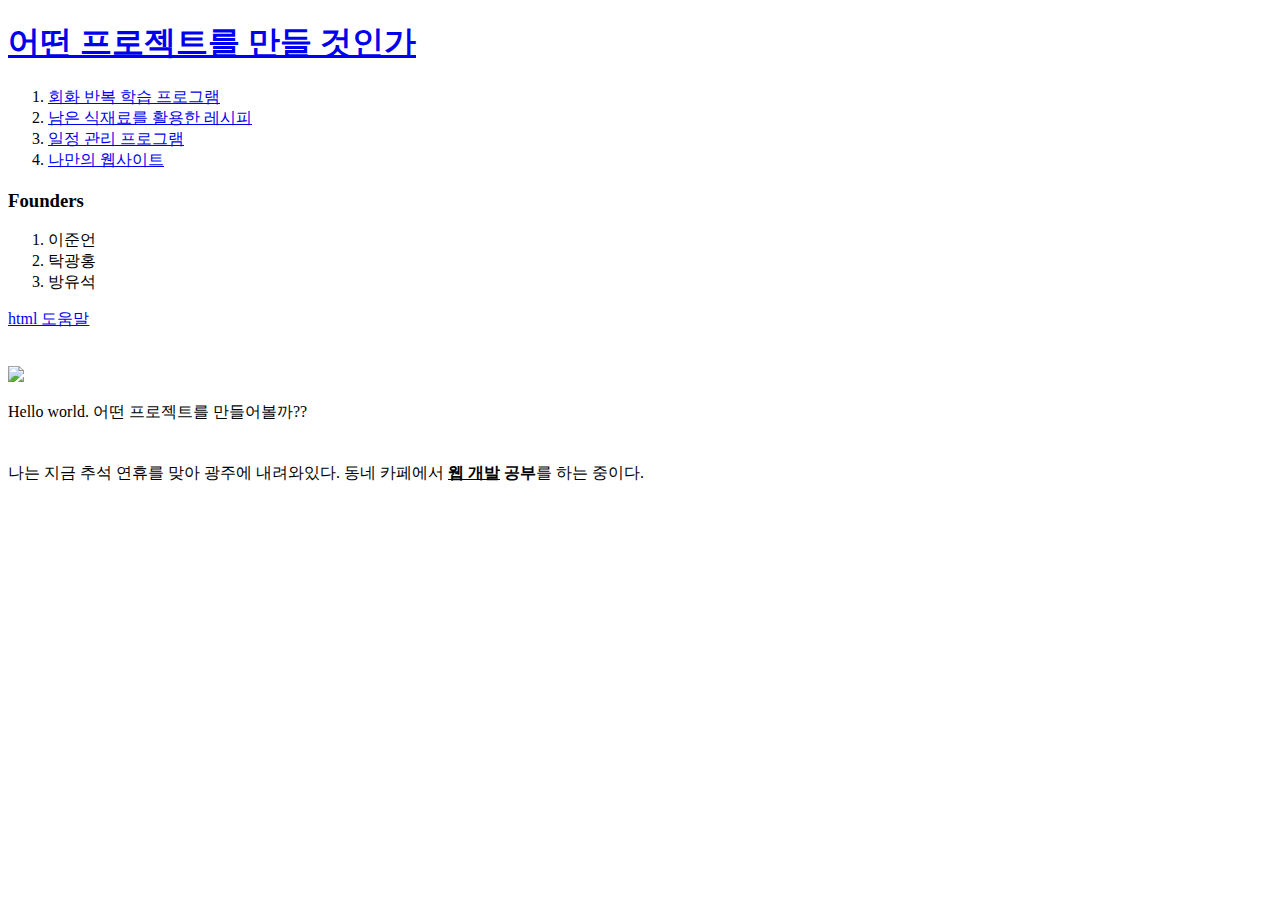
==== index.html @ 5dc7179d "Add files via upload" ====
<!doctype html>
<html>

    <head>
    <title>어떤 프로젝트를 만들 것인가.</title>
    <meta charset="utf-8">
    </head>

    <body>
    <h1><a href="index.html">어떤 프로젝트를 만들 것인가</a></h1>

    <ol>
        <li><a href="1.html", target="_blank">회화 반복 학습 프로그램</a></li>
        <li><a href="2.html", target="_blank">남은 식재료를 활용한 레시피</a></li>
        <li><a href="3.html", target="_blank">일정 관리 프로그램</a></li>
        <li><a href="4.html", target="_blank">나만의 웹사이트</a></li>
    </ol>


    <h3>Founders</h3>
    <ol>
        <li>이준언</li>
        <li>탁광홍</li>
        <li>방유석</li>

    </ol>

    <a href="https://www.w3.org/TR/2011/WD-html5-20110405/" target="'_blank" title="HTML 5 specification">html 도움말</a>
    <br><br><br>
    <img src="img1.jpg" width="100%">

    <p>Hello world.
    어떤 프로젝트를 만들어볼까?? </p>

    <p style="margin-top:40px;">나는 지금 추석 연휴를 맞아 광주에 내려와있다. 
    동네 카페에서 <strong><u>웹 개발</u> 공부</strong>를 하는 중이다.</p>

    </body>
</html>
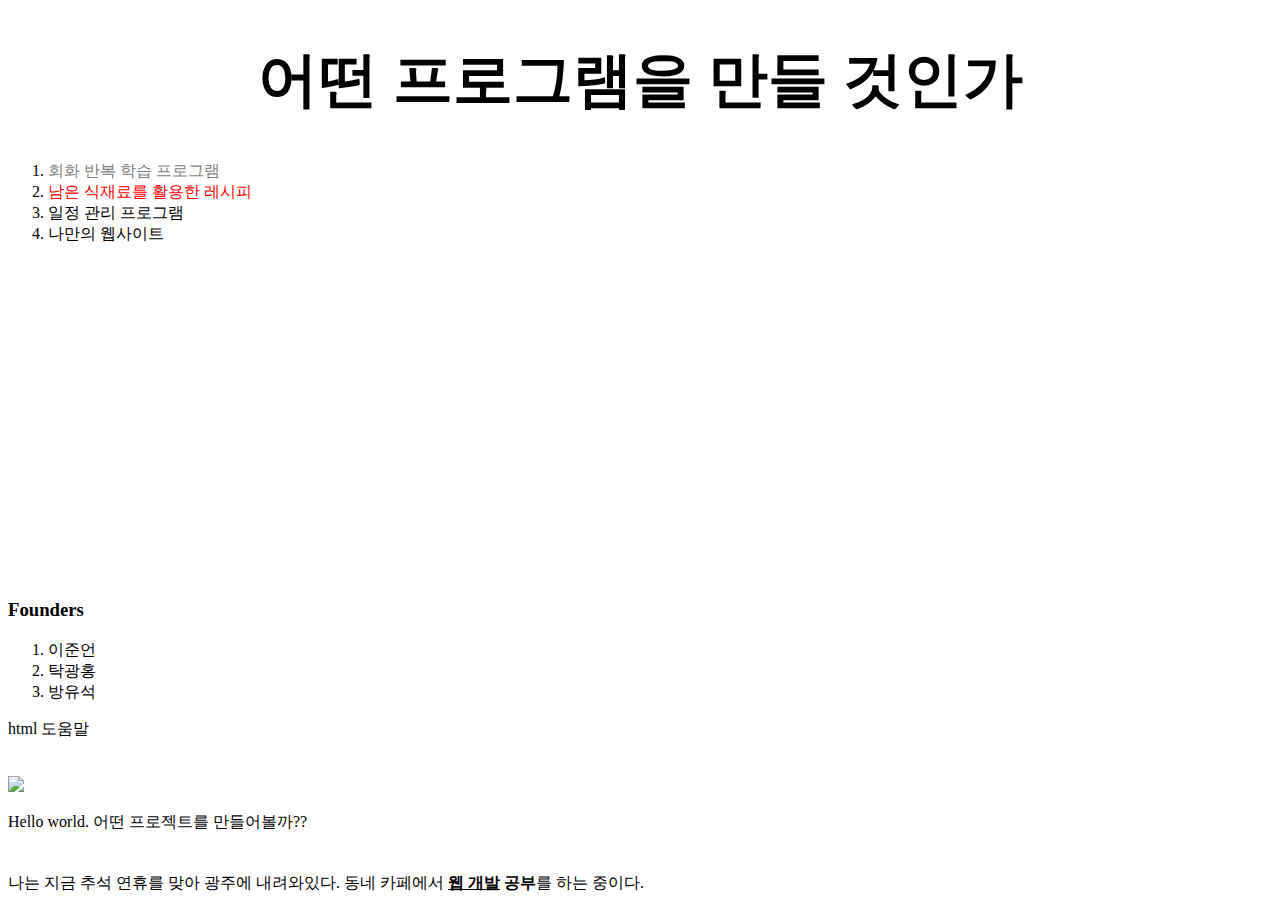
==== commit bc931e86: "~ CSS Chap.8" ====
--- a/index.html
+++ b/index.html
@@ -2,19 +2,112 @@
 <html>
 
     <head>
-    <title>어떤 프로젝트를 만들 것인가.</title>
+    <title>어떤 프로그램을 만들 것인가</title>
     <meta charset="utf-8">
+
+        <!-- Google tag (gtag.js) -->
+    <script async src="https://www.googletagmanager.com/gtag/js?id=G-XPDJLTXDBV"></script>
+    <script>
+    window.dataLayer = window.dataLayer || [];
+    function gtag(){dataLayer.push(arguments);}
+    gtag('js', new Date());
+
+    gtag('config', 'G-XPDJLTXDBV');
+    </script>
+    
+    <style>
+        a {      
+            color:black;
+            text-decoration: none;
+        }
+        
+        /* id가 active인 선택자를 선택 */
+        #active {
+            color:red;
+        }
+
+        /* class가 saw인 선택자를 선택하는 법 */
+
+        .saw {                        
+            color:gray;
+        }
+
+
+        h1 {
+            font-size:60px;
+            text-align:center;
+        }
+
+
+    </style>
+
     </head>
 
     <body>
-    <h1><a href="index.html">어떤 프로젝트를 만들 것인가</a></h1>
+    <h1><a href="index.html">어떤 프로그램을 만들 것인가</a></h1>
 
     <ol>
-        <li><a href="1.html", target="_blank">회화 반복 학습 프로그램</a></li>
-        <li><a href="2.html", target="_blank">남은 식재료를 활용한 레시피</a></li>
+        <li><a href="1.html", target="_blank" class="saw">회화 반복 학습 프로그램</a></li>
+        <li><a href="2.html", target="_blank" class="saw" id="active">남은 식재료를 활용한 레시피</a></li>
         <li><a href="3.html", target="_blank">일정 관리 프로그램</a></li>
         <li><a href="4.html", target="_blank">나만의 웹사이트</a></li>
     </ol>
+
+<!--
+    <ol>
+        <li><a href="1.html", target="_blank"><font color="red">회화 반복 학습 프로그램</font></a></li>
+        <li><a href="2.html", target="_blank"><font color="red">남은 식재료를 활용한 레시피</font></a></li>
+        <li><a href="3.html", target="_blank"><font color="red">일정 관리 프로그램</font></a></li>
+        <li><a href="4.html", target="_blank"><font color="red">나만의 웹사이트</font></a></li>
+    </ol>
+-->
+    <p>
+        <iframe width="560" height="315" src="https://www.youtube.com/embed/-nxdnMHIA68?si=-se86j4qtOQGPqUp" title="YouTube video player" frameborder="0" allow="accelerometer; autoplay; clipboard-write; encrypted-media; gyroscope; picture-in-picture; web-share" allowfullscreen></iframe>
+    </p>
+
+    <p> <div id="disqus_thread"></div>
+        <script>
+            /**
+            *  RECOMMENDED CONFIGURATION VARIABLES: EDIT AND UNCOMMENT THE SECTION BELOW TO INSERT DYNAMIC VALUES FROM YOUR PLATFORM OR CMS.
+            *  LEARN WHY DEFINING THESE VARIABLES IS IMPORTANT: https://disqus.com/admin/universalcode/#configuration-variables    */
+            /*
+            var disqus_config = function () {
+            this.page.url = PAGE_URL;  // Replace PAGE_URL with your page's canonical URL variable
+            this.page.identifier = PAGE_IDENTIFIER; // Replace PAGE_IDENTIFIER with your page's unique identifier variable
+            };
+            */
+            (function() { // DON'T EDIT BELOW THIS LINE
+            var d = document, s = d.createElement('script');
+            s.src = 'https://web1-gp56unhpgy.disqus.com/embed.js';
+            s.setAttribute('data-timestamp', +new Date());
+            (d.head || d.body).appendChild(s);
+            })();
+        </script>
+        <noscript>Please enable JavaScript to view the <a href="https://disqus.com/?ref_noscript">comments powered by Disqus.</a></noscript>
+    </p>
+
+    <p>
+<!--Start of Tawk.to Script-->
+<script type="text/javascript">
+    var Tawk_API=Tawk_API||{}, Tawk_LoadStart=new Date();
+    (function(){
+    var s1=document.createElement("script"),s0=document.getElementsByTagName("script")[0];
+    s1.async=true;
+    s1.src='https://embed.tawk.to/651e8b2eeb150b3fb99e5b0c/1hbvkvc94';
+    s1.charset='UTF-8';
+    s1.setAttribute('crossorigin','*');
+    s0.parentNode.insertBefore(s1,s0);
+    })();
+    </script>
+    <!--End of Tawk.to Script-->
+
+    </p>
+
+    <p>
+
+        
+    </p>
+
 
 
     <h3>Founders</h3>
